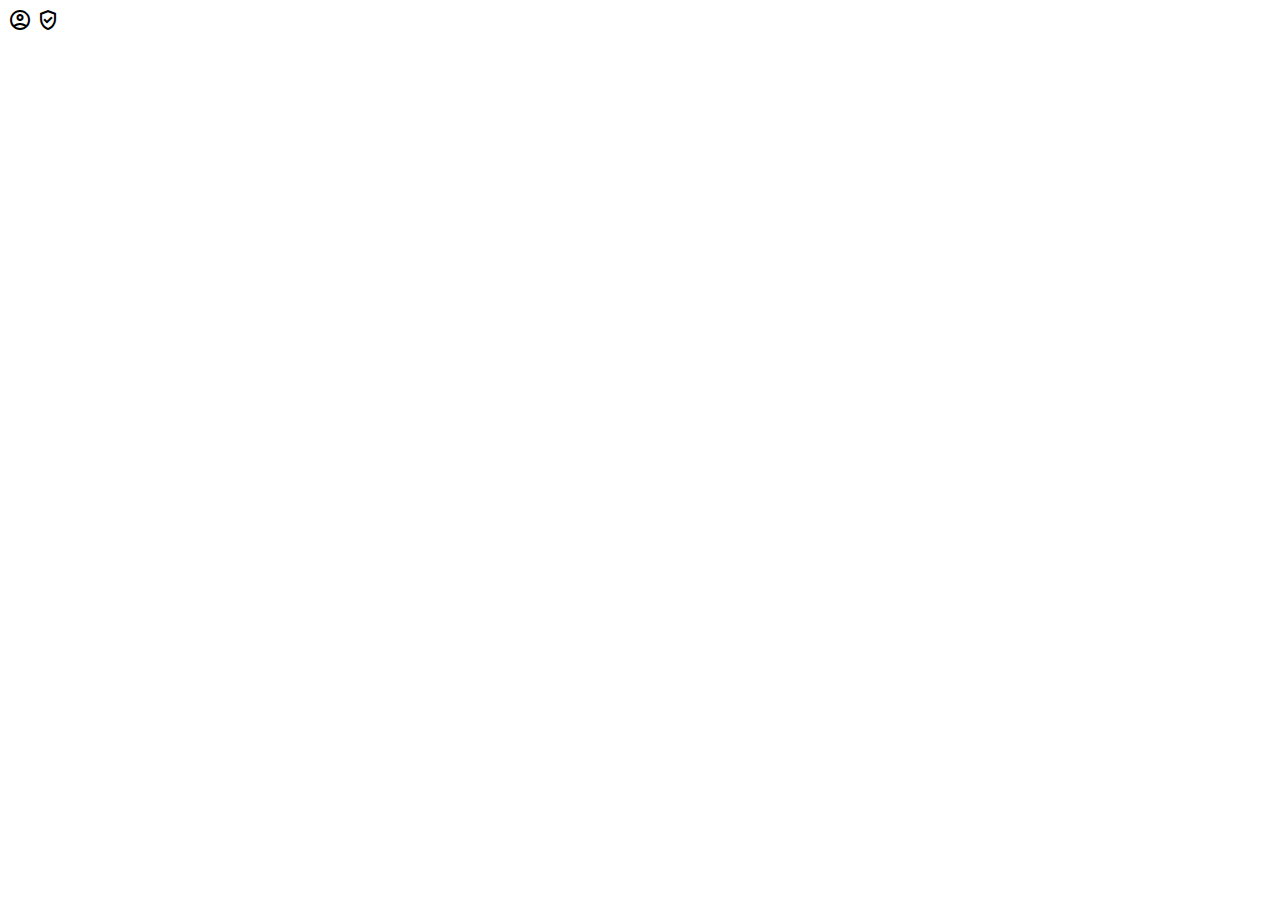
==== Projeto 01/index.html @ 7819264b "main" ====
<!DOCTYPE html>
<html lang="en">
<head>
    <meta charset="UTF-8">
    <meta http-equiv="X-UA-Compatible" content="IE=edge">
    <meta name="viewport" content="width=device-width, initial-scale=1.0">
    <title>Projeto 01</title>
    <link rel="stylesheet" 
        href="https://fonts.googleapis.com/css2?family=Material+Symbols+Outlined:opsz,wght,FILL,GRAD@20..48,100..700,0..1,-50..200" />
    <link rel="stylesheet" href="index.css">
</head>

<body>

    <span class="material-symbols-outlined">
        account_circle
        </span>

    <span class="material-symbols-outlined">
        verified_user
    </span>
    
</body>
</html>
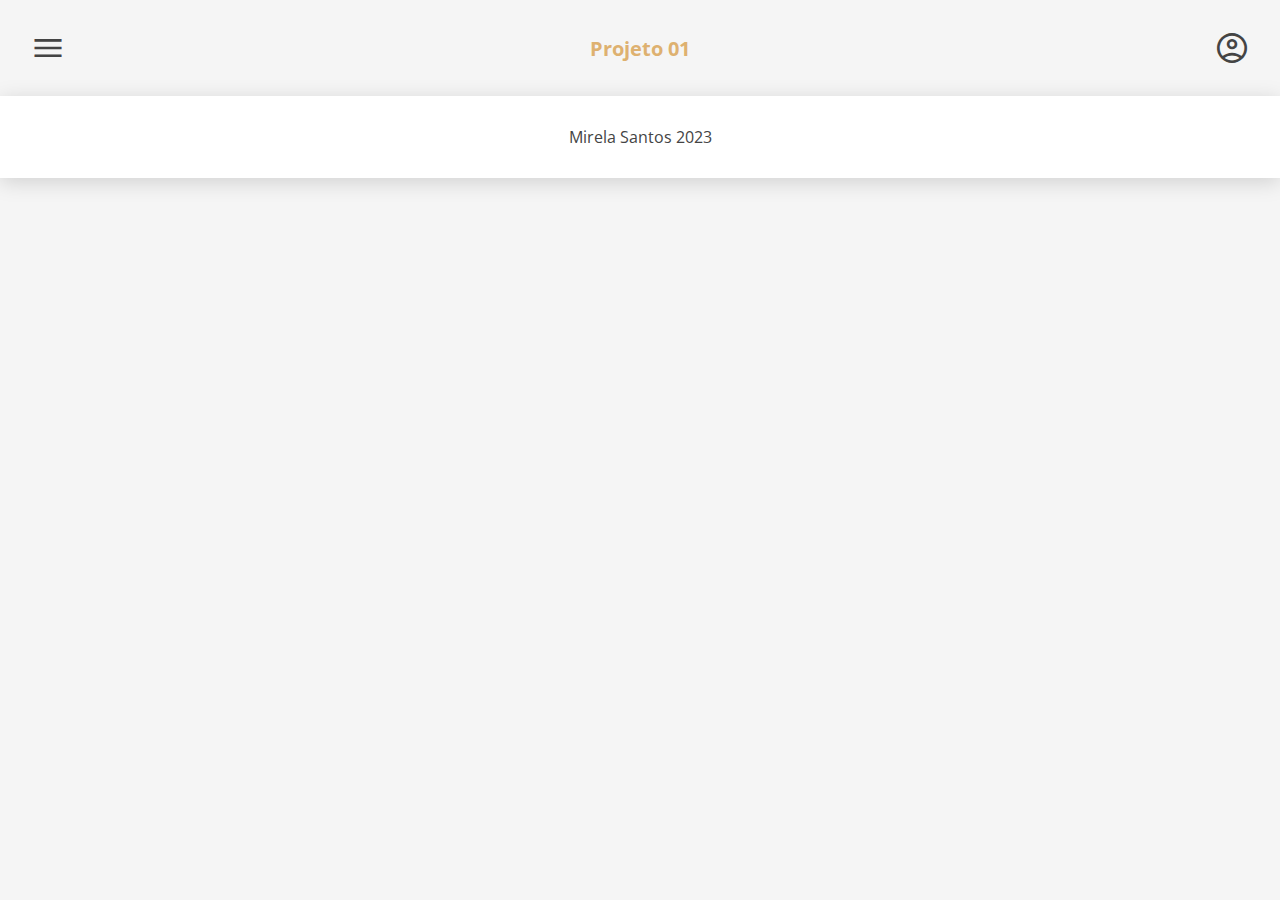
==== commit d44eff30: "aula dia 15/05" ====
--- a/Projeto 01/index.html
+++ b/Projeto 01/index.html
@@ -1,24 +1,34 @@
 <!DOCTYPE html>
-<html lang="en">
+<html lang="pt">
+
 <head>
     <meta charset="UTF-8">
     <meta http-equiv="X-UA-Compatible" content="IE=edge">
     <meta name="viewport" content="width=device-width, initial-scale=1.0">
     <title>Projeto 01</title>
-    <link rel="stylesheet" 
+    <link rel="stylesheet"
         href="https://fonts.googleapis.com/css2?family=Material+Symbols+Outlined:opsz,wght,FILL,GRAD@20..48,100..700,0..1,-50..200" />
+    <link rel="stylesheet" href="../flex.css">
+    <link rel="stylesheet" href="../flex-style.css">
     <link rel="stylesheet" href="index.css">
 </head>
 
 <body>
+    <header class="flex-row content-vcenter space-30 content-space-between">
+        <span class="material-symbols-outlined">
+            menu
+        </span>
+        <h1>
+            Projeto 01
+        </h1>
+        <span class="material-symbols-outlined">
+            account_circle
+        </span>
+    </header>
 
-    <span class="material-symbols-outlined">
-        account_circle
-        </span>
+    <footer class="flex-row content-center box space-30"
+        <div>Mirela Santos 2023</div>
+    </footer>
+</body>
 
-    <span class="material-symbols-outlined">
-        verified_user
-    </span>
-    
-</body>
 </html>--- a/flex.css
+++ b/flex.css
@@ -0,0 +1,174 @@
+:root {
+    --default-spacing: 0;
+}
+
+* {
+    box-sizing: border-box;
+}
+
+body {
+    display: flex;
+    flex-direction: column;
+    margin: 0;
+    min-height: 100vh;
+}
+
+body > .flex-content {
+    flex-grow: 1;
+}
+
+.flex-row {
+    display: flex;
+    flex-flow: row wrap;
+    padding: var(--default-spacing);
+    gap: var(--default-spacing);
+}
+
+.flex-col {
+    display: flex;
+    flex-flow: column wrap;
+    padding: var(--default-spacing);
+    gap: var(--default-spacing);
+}
+
+.no-wrap { flex-wrap: nowrap; }
+
+.flex-row.no-space,
+.flex-col.no-space
+{ padding: 0px; gap: 0; }
+
+.space-0, .no-space { padding:  0px; gap:  0px; }
+.space-5  { padding:  5px; gap:  5px; }
+.space-10 { padding: 10px; gap: 10px; }
+.space-15 { padding: 15px; gap: 15px; }
+.space-20 { padding: 20px; gap: 20px; }
+.space-30 { padding: 30px; gap: 30px; }
+.space-40 { padding: 40px; gap: 40px; }
+
+.vspace-0, .no-space { padding-top: 0px; padding-bottom: 0px; row-gap: 0px; }
+.vspace-5  { padding-top:  5px; padding-bottom:  5px; row-gap:  5px; }
+.vspace-10 { padding-top: 10px; padding-bottom: 10px; row-gap: 10px; }
+.vspace-15 { padding-top: 15px; padding-bottom: 15px; row-gap: 15px; }
+.vspace-20 { padding-top: 20px; padding-bottom: 20px; row-gap: 20px; }
+.vspace-30 { padding-top: 30px; padding-bottom: 30px; row-gap: 30px; }
+.vspace-40 { padding-top: 40px; padding-bottom: 40px; row-gap: 40px; }
+
+.hspace-0, .no-space { padding-left: 0px; padding-right: 0px; column-gap: 0px; }
+.hspace-5  { padding-left:  5px; padding-right:  5px; column-gap:  5px; }
+.hspace-10 { padding-left: 10px; padding-right: 10px; column-gap: 10px; }
+.hspace-15 { padding-left: 15px; padding-right: 15px; column-gap: 15px; }
+.hspace-20 { padding-left: 20px; padding-right: 20px; column-gap: 20px; }
+.hspace-30 { padding-left: 30px; padding-right: 30px; column-gap: 30px; }
+.hspace-40 { padding-left: 40px; padding-right: 40px; column-gap: 40px; }
+
+.gap-0, .no-gap  { gap: 0px; }
+.gap-5  { gap:  5px; }
+.gap-10 { gap: 10px; }
+.gap-15 { gap: 15px; }
+.gap-20 { gap: 20px; }
+.gap-30 { gap: 30px; }
+.gap-40 { gap: 40px; }
+
+.padding-0, .no-padding { padding: 0px; }
+.padding-5  { padding:  5px; }
+.padding-10 { padding: 10px; }
+.padding-15 { padding: 15px; }
+.padding-20 { padding: 20px; }
+.padding-30 { padding: 30px; }
+.padding-40 { padding: 40px; }
+
+.no-grow, .content-grow > *.no-grow { flex-grow: unset; }
+.grow    { flex-grow: 1; }
+.grow-1  { flex-grow: 1; }
+.grow-2  { flex-grow: 2; }
+.grow-3  { flex-grow: 3; }
+.grow-4  { flex-grow: 4; }
+.grow-5  { flex-grow: 5; }
+.grow-6  { flex-grow: 6; }
+.grow-7  { flex-grow: 7; }
+.grow-8  { flex-grow: 8; }
+.grow-9  { flex-grow: 9; }
+.grow-10 { flex-grow: 10; }
+.grow-11 { flex-grow: 11; }
+.grow-12 { flex-grow: 12; }
+.content-grow > * { flex-grow: 1; }
+
+.flex-row .stretch,
+.flex-row.content-stretch > *
+{ height: auto; align-self: stretch; }
+
+.flex-col .stretch,
+.flex-col.content-stretch > *
+{ width: auto; align-self: stretch; }
+
+.flex-row > .grow { width: auto; }
+.flex-col > .grow { height: auto; }
+.flex-row.content-grow > * { width: auto; }
+.flex-col.content-grow > * { height: auto; }
+
+.center { justify-self: center; align-self: center; text-align: center; }
+.content-center { justify-content: center; align-items: center; align-content: center; text-align: center; }
+.flex-row.content-hcenter { justify-content: center; text-align: center; }
+.flex-col.content-hcenter { align-items: center; text-align: center; }
+.flex-row.content-vcenter { align-items: center; vertical-align: middle; }
+.flex-col.content-vcenter { justify-content: center;  vertical-align: middle; }
+
+.text-center { text-align: center; }
+.text-center input { text-align: center; }
+
+.flex-row.content-top    { align-items: flex-start; }
+.flex-row.content-bottom { align-items: flex-end; }
+.flex-row.content-left   { justify-content: flex-start; }
+.flex-row.content-right  { justify-content: flex-end; }
+
+.flex-col.content-top    { justify-content: flex-start; }
+.flex-col.content-bottom { justify-content: flex-end; }
+.flex-col.content-left   { align-items: flex-start; }
+.flex-col.content-right  { align-items: flex-end; }
+
+.flex-row.content-stretch { justify-content: stretch; }
+.flex-col.content-stretch { align-items: stretch; }
+.flex-row.content-stretch > * { height: auto; }
+.flex-col.content-stretch > * { width: auto; }
+
+.flex-row.content-space-between { justify-content: space-between; }
+.flex-row.content-space-around  { justify-content: space-around; }
+.flex-row.content-space-evenly  { justify-content: space-evenly; }
+.flex-col.content-space-between { align-items: space-between; }
+.flex-col.content-space-around  { align-items: space-around; }
+.flex-col.content-space-evenly  { align-items: space-evenly; }
+
+.flex-limits, 
+.flex-container {
+    width: 100%;
+    max-width: 1400px;
+    margin: auto;
+}
+
+.margin-0, .no-margin, .content-margin-0 > *, .content-no-margin > * { margin: 0; }
+.margin-5,  .content-margin-5  > * { margin:  5px; }
+.margin-10, .content-margin-10 > * { margin: 10px; }
+.margin-15, .content-margin-15 > * { margin: 15px; }
+.margin-20, .content-margin-20 > * { margin: 20px; }
+.margin-30, .content-margin-30 > * { margin: 30px; }
+.margin-40, .content-margin-40 > * { margin: 40px; }
+.margin-auto { margin: auto; }
+
+.padding-0, .no-padding, .content-padding-0 > *, .content-no-padding > * { padding: 0; }
+.padding-5,  .content-padding-5  > * { padding:  5px; }
+.padding-10, .content-padding-10 > * { padding: 10px; }
+.padding-15, .content-padding-15 > * { padding: 15px; }
+.padding-20, .content-padding-20 > * { padding: 20px; }
+.padding-30, .content-padding-30 > * { padding: 30px; }
+.padding-40, .content-padding-40 > * { padding: 40px; }
+
+.fit-width { max-width: max-content; }
+
+@media only screen and (max-width: 900px)
+{
+    .flex-row.content-center-on-mobile > * { justify-content: center; }
+    .flex-col.content-center-on-mobile > * { align-items: center; }
+    .content-grow-on-mobile > * { flex-grow: 1; }
+    .center-on-mobile { margin-left: auto; margin-right: auto; }
+    .grow-on-mobile { flex-grow: 1; }
+}--- a/flex-style.css
+++ b/flex-style.css
@@ -0,0 +1,392 @@
+@import url('https://fonts.googleapis.com/css2?family=Open+Sans:wght@400;600;700&display=swap');
+
+:root {
+    --main-bg-color: #FFF;
+    --main-txt-color: #444;
+    --main-border-color: #cfcfcf;
+    --primary-bg-color: #deb170;
+    --primary-txt-color: #FFF;
+    --secondary-bg-color: #eacda3;
+    --secondary-txt-color: #FFF;
+    --shadow: 0 4px 20px 0 rgb(0 0 0 / 15%);
+}
+
+.flex-dark-mode {
+    --main-bg-color: #333;
+    --main-txt-color: #FFF;
+    --primary-txt-color: #444;
+    --secondary-txt-color: #444;
+}
+
+.flex-bg-gradient {
+    background: linear-gradient(135deg, var(--primary-bg-color), var(--secondary-bg-color));
+    color: var(--primary-txt-color);
+}
+
+body.flex-dark-mode, body .flex-dark-mode {
+    background-color: #222;
+}
+
+body {
+    background-color: #F5F5F5;
+    color: var(--main-txt-color);
+    font-size: 100%;
+    font-family: 'Open Sans', sans-serif;
+    scroll-behavior: smooth;
+    font-weight: normal;
+}
+
+h1 {
+    margin: 0;
+    font-size: 250%;
+    font-weight: bold;
+    color: var(--primary-bg-color);
+}
+
+a {
+    cursor: pointer;
+}
+
+.bold { font-weight: bold; }
+.semibold { font-weight: 600; }
+
+.box, .box-round, fieldset, table {
+    border: none;
+    border-radius: 0;
+    box-shadow: var(--shadow);
+    background-color: var(--main-bg-color);
+}
+
+.box-round {
+    border-radius: 20px;
+}
+
+fieldset, table {
+    padding: 0;
+}
+
+fieldset legend {
+    background-color: var(--secondary-bg-color);
+    color: var(--secondary-txt-color);
+    padding: 6px 18px;
+    border-radius: 30px;
+    line-height: 1;
+    margin-left: 20px;
+    font-size: 80%;
+    font-weight: bold;
+}
+
+fieldset.text-center legend { margin: auto; }
+
+input, select, textarea {
+    padding: 5px 15px;
+    background-color: transparent;
+    border: 1px solid var(--main-border-color);
+    border-radius: 30px;
+}
+
+input, textarea, select, *::placeholder {
+    color: var(--main-txt-color);
+}
+
+*::placeholder {
+    opacity: 0.5;
+}
+
+input[type='checkbox'] {
+    height: auto;
+}
+
+select option {
+    background: var(--main-bg-color);
+    color: var(--main-txt-color);
+}
+
+input:focus, select:focus, textarea:focus {
+    outline: none;
+    box-shadow: inset 0 0 0 1px var(--primary-bg-color);
+    border-color: var(--primary-bg-color);
+}
+
+input, select, button, .button {
+    height: 35px;
+}
+
+.border,
+.children-border > *
+{ border: 1px solid var(--main-border-color); }
+
+.flex-form .flex-row {
+    padding: 30px;
+    gap: 20px;
+}
+
+.flex-form .flex-col {
+    gap: 10px;
+    justify-content: flex-end;
+    flex: 0 1 calc(20% - 20px);
+    min-width: 200px;
+}
+
+.flex-form .flex-col > * {
+    min-width: 0;
+    width: 100%;
+}
+
+.flex-form label, .flex-form .label {
+    font-size: 80%;
+    font-weight: bold;
+}
+
+.button {
+    display: flex;
+    flex-direction: row;
+    justify-content: center;
+    align-items: center;
+    text-align: center;
+    line-height: 1;
+    text-transform: uppercase;
+    font-weight: 600;
+    border: 2px solid var(--primary-bg-color);
+    border-radius: 30px;
+    padding: 5px 20px;
+    cursor: pointer;
+    transition: 0.25s;
+}
+
+a.button {
+    text-decoration: none;
+}
+
+.button.primary {
+    background-color: var(--primary-bg-color);
+    color: var(--primary-txt-color);
+}
+
+.button.secondary {
+    background-color: transparent;
+    border: 2px solid var(--secondary-bg-color);
+    color: var(--secondary-bg-color);
+}
+
+.button:hover {
+    filter: brightness(1.25);
+}
+
+table {
+    border-collapse: collapse;
+}
+
+table th {
+    font-weight: bold;
+    font-size: 80%;
+    text-transform: uppercase;
+}
+
+table th, table td {
+    text-align: left;
+    padding: 20px 30px;
+    border-bottom: 1px solid var(--main-border-color);
+}
+
+table tr:last-child td {
+    border-bottom: none;
+}
+
+table tbody tr { transition: 0.25s; }
+
+table tbody tr:hover {
+    background-color: rgb(0 0 0 / 3%);
+}
+
+.flex-dark-mode table tbody tr:hover {
+    background-color: rgb(255 255 255 / 5%);
+}
+
+table th:first-child,
+table td:first-child {
+    padding-left: 40px;
+}
+
+table th:last-child,
+table td:last-child {
+    padding-right: 40px;
+}
+
+.flex-paginator {
+    display: flex;
+    flex-direction: row;
+    gap: 5px;
+}
+
+.flex-paginator .page {
+    display: flex;
+    flex-direction: row;
+    justify-content: center;
+    align-items: center;
+    text-align: center;
+    line-height: 1;
+    padding: 5px;
+    border: none;
+    border-radius: 5px;
+    text-decoration: none;
+    width: 30px;
+    height: 30px;
+    font-size: 90%;
+    color: var(--main-txt-color);
+    cursor: pointer;
+    transition: 0.25s;
+}
+
+.flex-paginator .page.current {
+    border: 1px solid var(--main-txt-color);
+}
+
+.flex-paginator .page:hover {
+    border: 1px solid var(--main-txt-color);
+}
+
+.flex-droplist {
+    position: relative;
+    width: max-content;
+}
+
+.flex-droplist .txt {
+    display: block;
+    padding: 10px;
+    font-weight: bold;
+    line-height: 1;
+    font-size: 150%;
+    cursor: pointer;
+}
+
+.flex-droplist .menu {
+    display: flex;
+    flex-direction: column;
+    border-radius: 20px;
+    background-color: var(--main-bg-color);
+    box-shadow: var(--shadow);
+    opacity: 0;
+    z-index: -1;
+    transition: 0.25s;
+    position: absolute;
+    left: 50%;
+    transform: translateX(-50%);
+}
+
+.flex-droplist:hover .menu {
+    opacity: 1;
+    z-index: 1;
+}
+
+.flex-droplist .menu .opt {
+    padding: 10px 20px;
+    text-decoration: none;
+    transition: 0.25s;
+    background-color: var(--main-bg-color);
+    color: var(--main-txt-color);
+    white-space: nowrap;
+}
+
+.flex-droplist .menu .opt:first-child {
+    padding-top: 20px;
+    border-radius: 20px 20px 0 0;
+}
+
+.flex-droplist .menu .opt:last-child {
+    border-radius: 0 0 20px 20px;
+    padding-bottom: 20px;
+}
+
+.flex-droplist .menu .opt:hover {
+    background-color: rgb(0 0 0 / 5%);
+}
+
+hr {
+    width: 100%;
+    max-width: calc(100vw - 80px);
+    margin: 40px auto;
+    background-color: var(--main-txt-color);
+    height: 2px;
+}
+
+.flex-dark-mode[class~=".flex-flavor"] *,
+.flex-dark-mode *[class~=".flex-flavor"] * {
+    --primary-txt-color: #444;
+    --secondary-txt-color: #444;
+}
+
+.flex-flavor-1 {
+    --primary-bg-color: #E55D87;
+    --primary-txt-color: #FFF;
+    --secondary-bg-color: #5FC3E4;
+}
+
+.flex-flavor-2 {
+    --primary-bg-color: #16A085;
+    --primary-txt-color: #FFF;
+    --secondary-bg-color: #F4D03F;
+}
+
+.flex-flavor-3 {
+    --primary-bg-color: #FEAC5E;
+    --secondary-bg-color: #4BC0C8;
+}
+
+
+.flex-flavor-4 {
+    --primary-bg-color: #D31027;
+    --primary-txt-color: #FFF;
+    --secondary-bg-color: #EA384D;
+    --secondary-txt-color: #FFF;
+}
+
+.flex-flavor-5 {
+    --primary-bg-color: #ffa726;
+    --secondary-bg-color: #ffc61b;
+}
+
+.flex-flavor-6 {
+    --primary-bg-color: #ffc107;
+    --secondary-bg-color: #8bc34a;
+}
+
+.flex-flavor-7 {
+    --primary-bg-color: #4caf50;
+    --primary-txt-color: #FFF;
+    --secondary-bg-color: #8bc34a;
+    --secondary-txt-color: #FFF;
+}
+
+.flex-flavor-8 {
+    --primary-bg-color: #00bcd4;
+    --secondary-bg-color: #04e3ff;
+}
+
+.flex-flavor-9 {
+    --primary-bg-color: #ec77ab;
+    --secondary-bg-color: #f8bad6;
+}
+
+.flex-flavor-10 {
+    --primary-bg-color: #C850C0;
+    --primary-txt-color: #FFF;
+    --secondary-bg-color: #c144d6;
+    --secondary-txt-color: #FFF;
+}
+
+@media only screen and (max-width: 764px)
+{
+    h1 {
+        text-align: center;
+        font-size: 175%;
+    }
+
+    fieldset legend {
+        margin: auto;
+    }
+
+    .flex-form .flex-col {
+        flex-grow: 1;
+    }
+}--- a/Projeto 01/index.css
+++ b/Projeto 01/index.css
@@ -0,0 +1,6 @@
+header .material-symbols-outlined{
+    font-size: 36px;
+}
+header h1{
+    font-size: 125%;
+}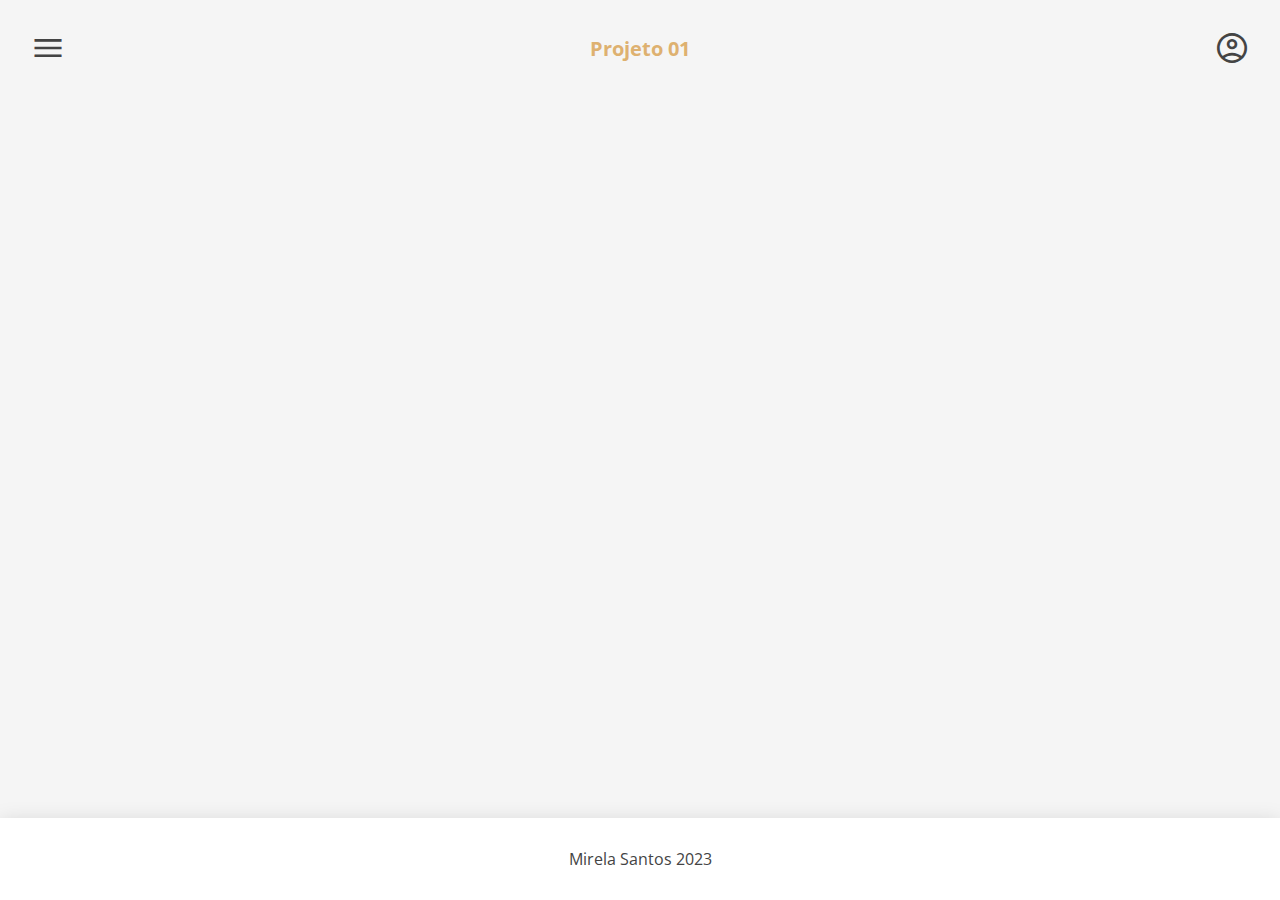
==== commit 3fcbf8be: "aula dia 15/05" ====
--- a/Projeto 01/index.html
+++ b/Projeto 01/index.html
@@ -26,9 +26,15 @@
         </span>
     </header>
 
-    <footer class="flex-row content-center box space-30"
-        <div>Mirela Santos 2023</div>
+    <div class="conteudo grow">
+
+    </div>
+
+    <footer class="flex-row content-center box space-30">
+        <div> Mirela Santos 2023 </div>
     </footer>
+     
+   
 </body>
 
 </html>